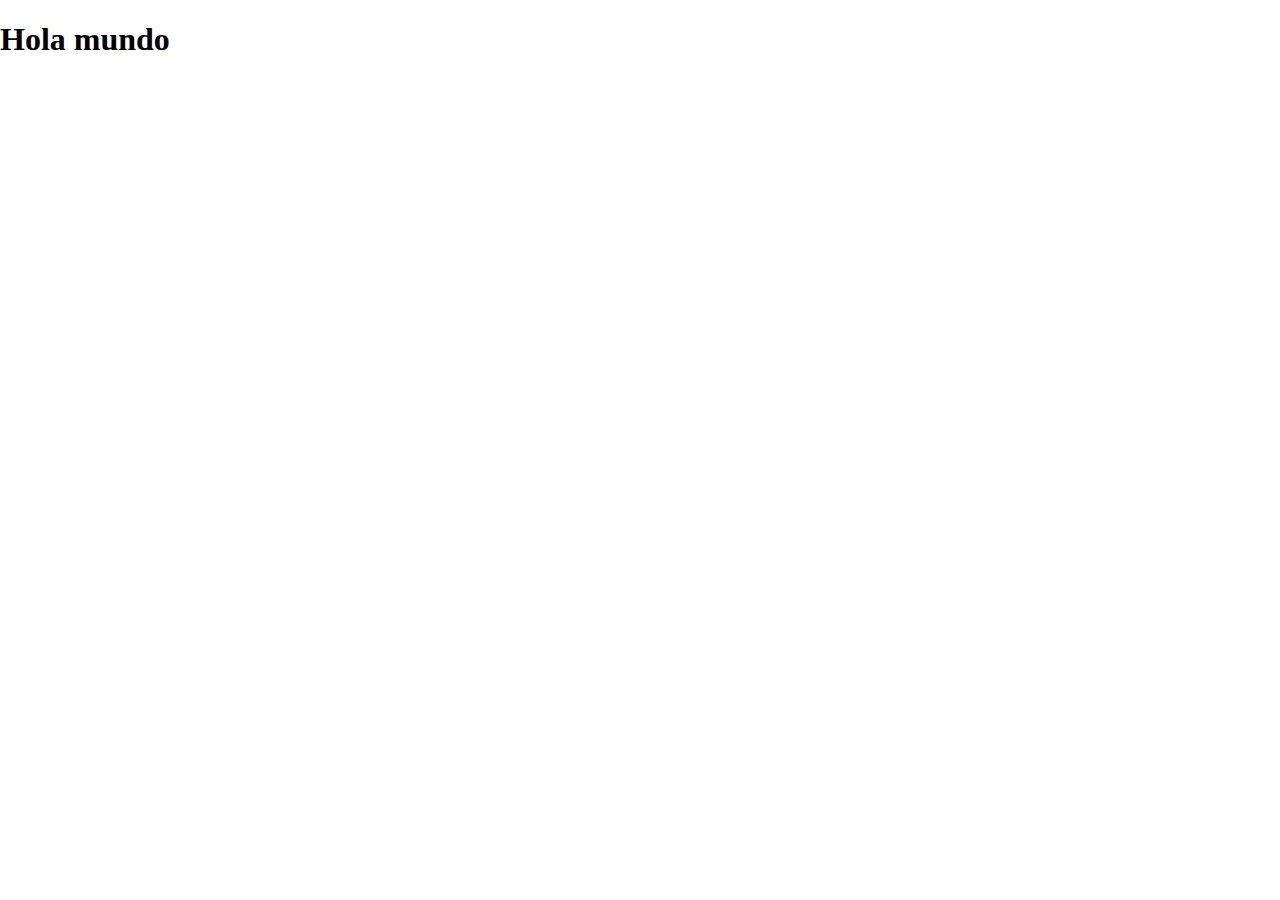
==== objVisual.html @ 9ebd8f4f "Initial commit" ====
<!DOCTYPE html>
<html lang="en" dir="ltr">
  <head>
    <meta charset="utf-8">
    <title>3d visual</title>
    <style media="screen">
      body { margin: 0; }
    </style>
  </head>
  <body>
    <h1>Hola mundo</h1>
  </body>
</html>
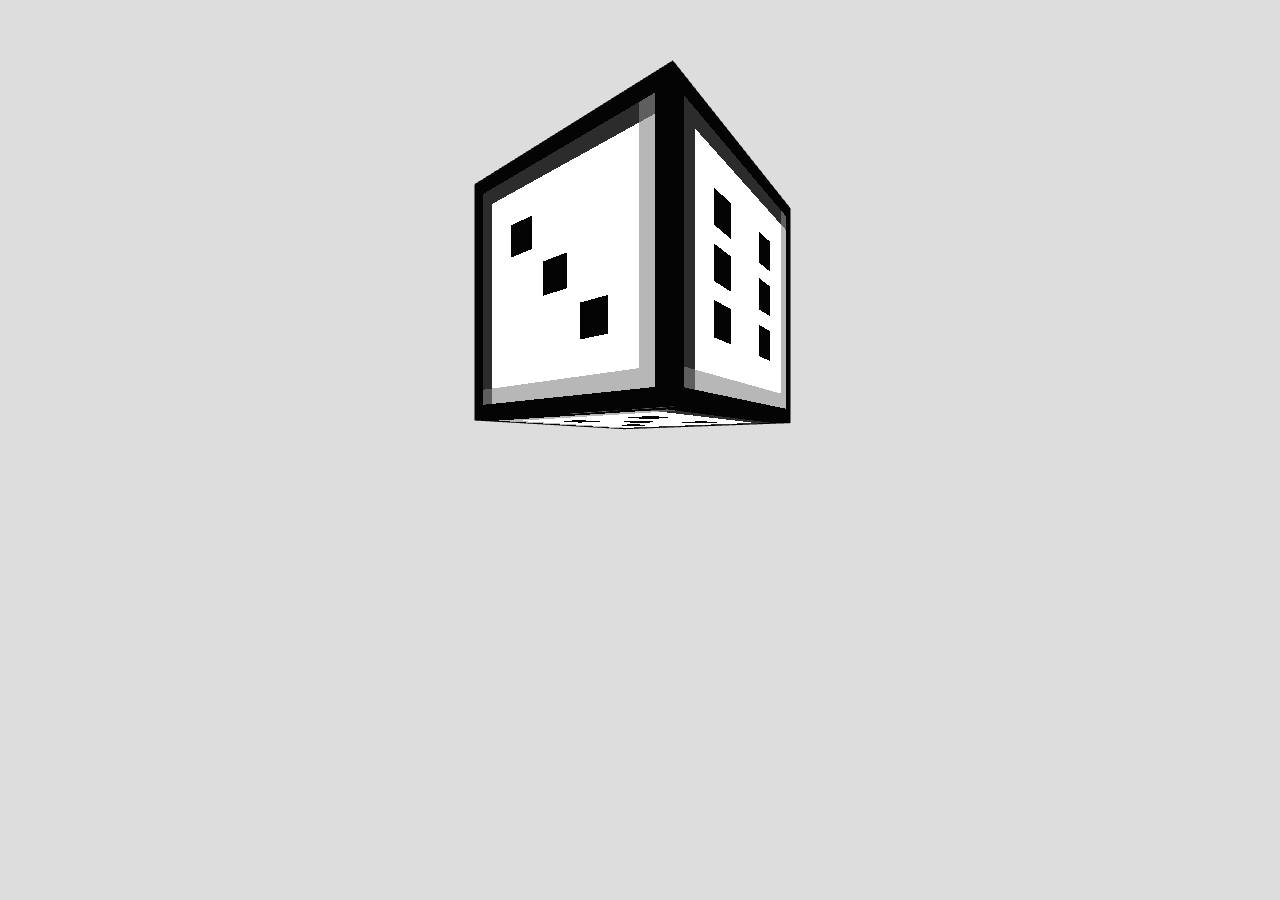
==== commit 4f6da158: "Visual changes" ====
--- a/objVisual.html
+++ b/objVisual.html
@@ -8,6 +8,56 @@
     </style>
   </head>
   <body>
-    <h1>Hola mundo</h1>
+    <script src="./libraries/three.js"></script>
+    <script src="./libraries/GLTFLoader.js"></script>
+    <script src="./libraries/OrbitControls.js"></script>
+    <script>
+    let scene, camera, renderer;
+
+    scene = new THREE.Scene();
+    scene.background = new THREE.Color(0xdddddd);
+
+    renderer = new THREE.WebGLRenderer({antialias:true});
+    renderer.setSize(window.innerWidth, window.innerHeight);
+    document.body.appendChild(renderer.domElement);
+
+    camera = new THREE.PerspectiveCamera(90, window.innerWidth / window.innerHeight,0.1,1000);
+    // camera.rotation.y = 90/180*Math.PI;
+    // camera.position.x = 800;
+    // camera.position.y = 100;
+    // camera.position.z = 1000;
+
+    const controls = new THREE.OrbitControls(camera, renderer.domElement);
+    camera.position.set( 0, 0, 2);
+    controls.update();
+
+    hlight = new THREE.AmbientLight(0x040404, 100);
+    scene.add(hlight);
+    
+
+
+    //let controls = new THREE.OrbitControls(camera, renderer.domElement);
+    //controls.addEventListener('change', renderer);
+    let dice;
+    let loader = new THREE.GLTFLoader();
+    loader.load('./3d/Dice.gltf', function(gltf){
+      scene.add(gltf.scene);
+      dice = gltf.scene;
+      animate();
+    }, undefined, function ( error ) {
+
+      console.error( error );
+
+    });
+
+
+      function animate(){
+        //dice.rotation.x += 0.01;
+        dice.rotation.y += 0.02;
+        requestAnimationFrame(animate);
+        controls.update();
+        renderer.render(scene, camera);
+      }
+    </script>
   </body>
 </html>
